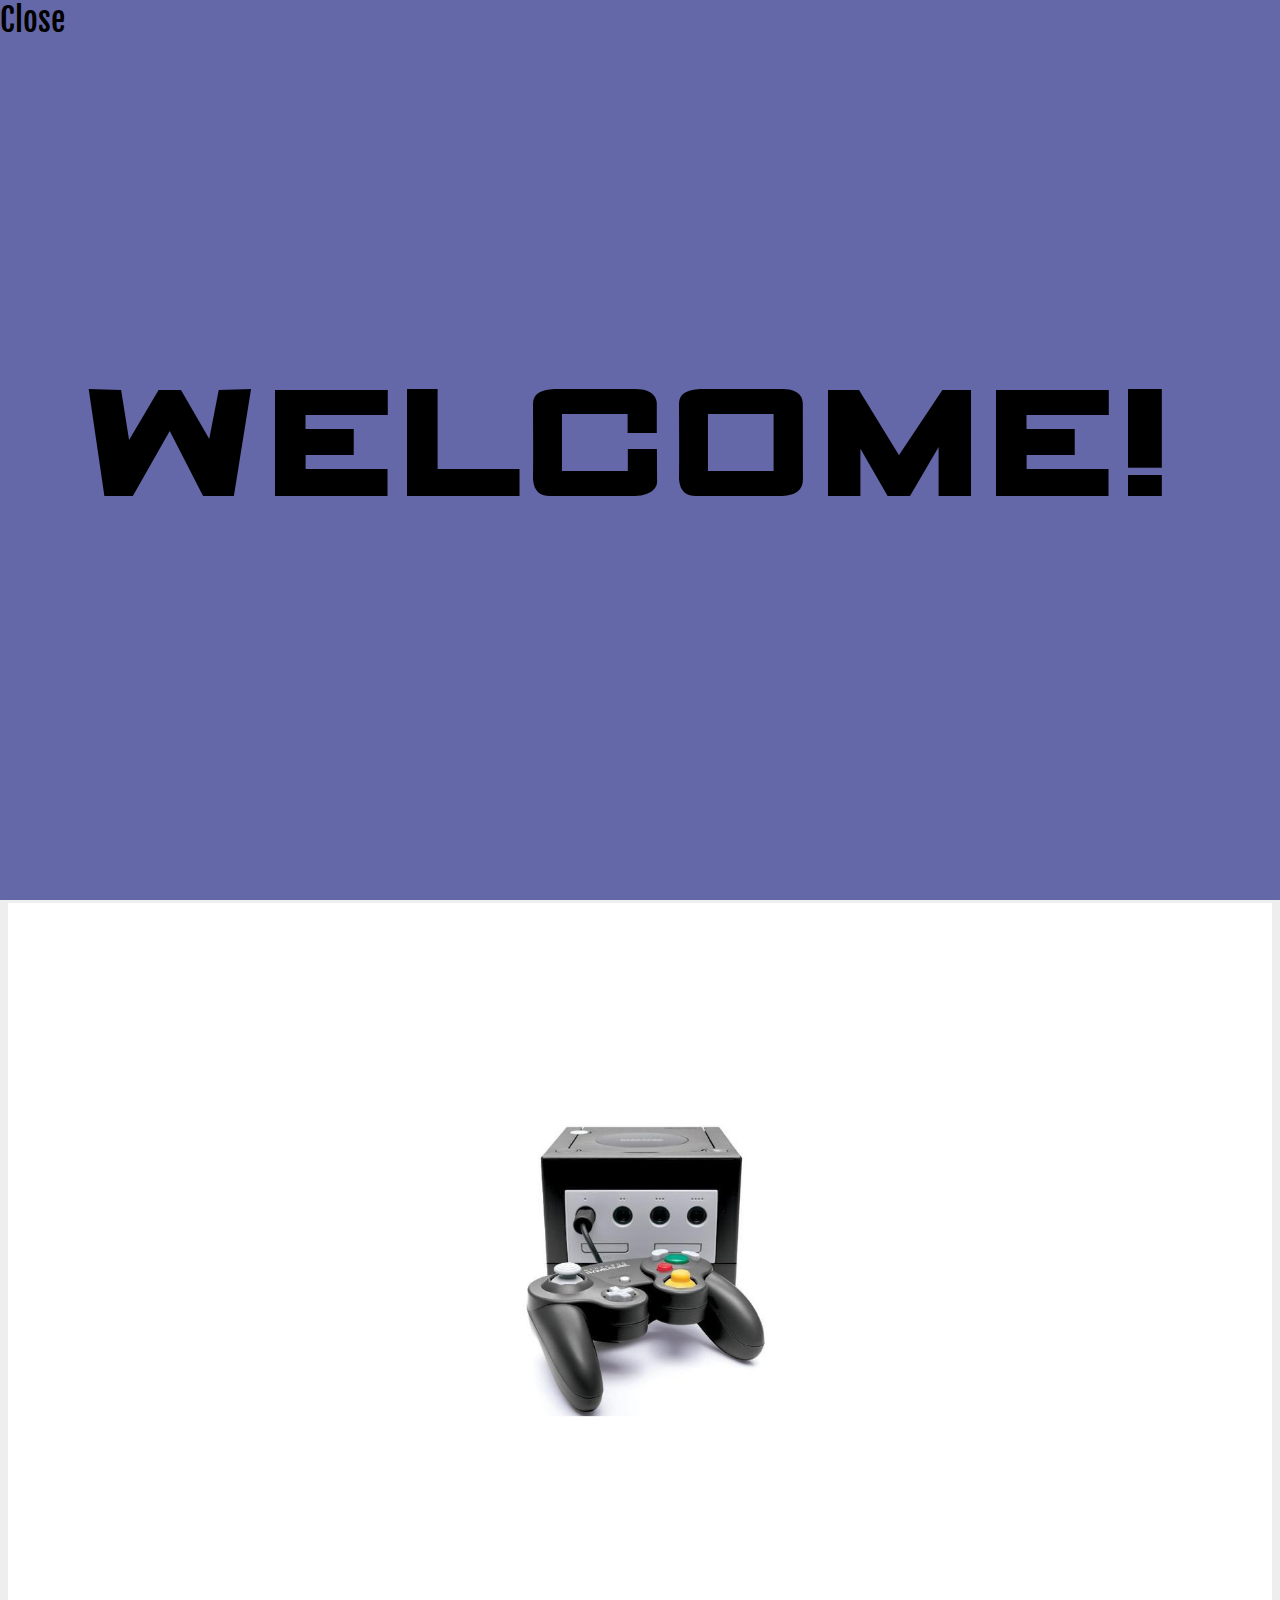
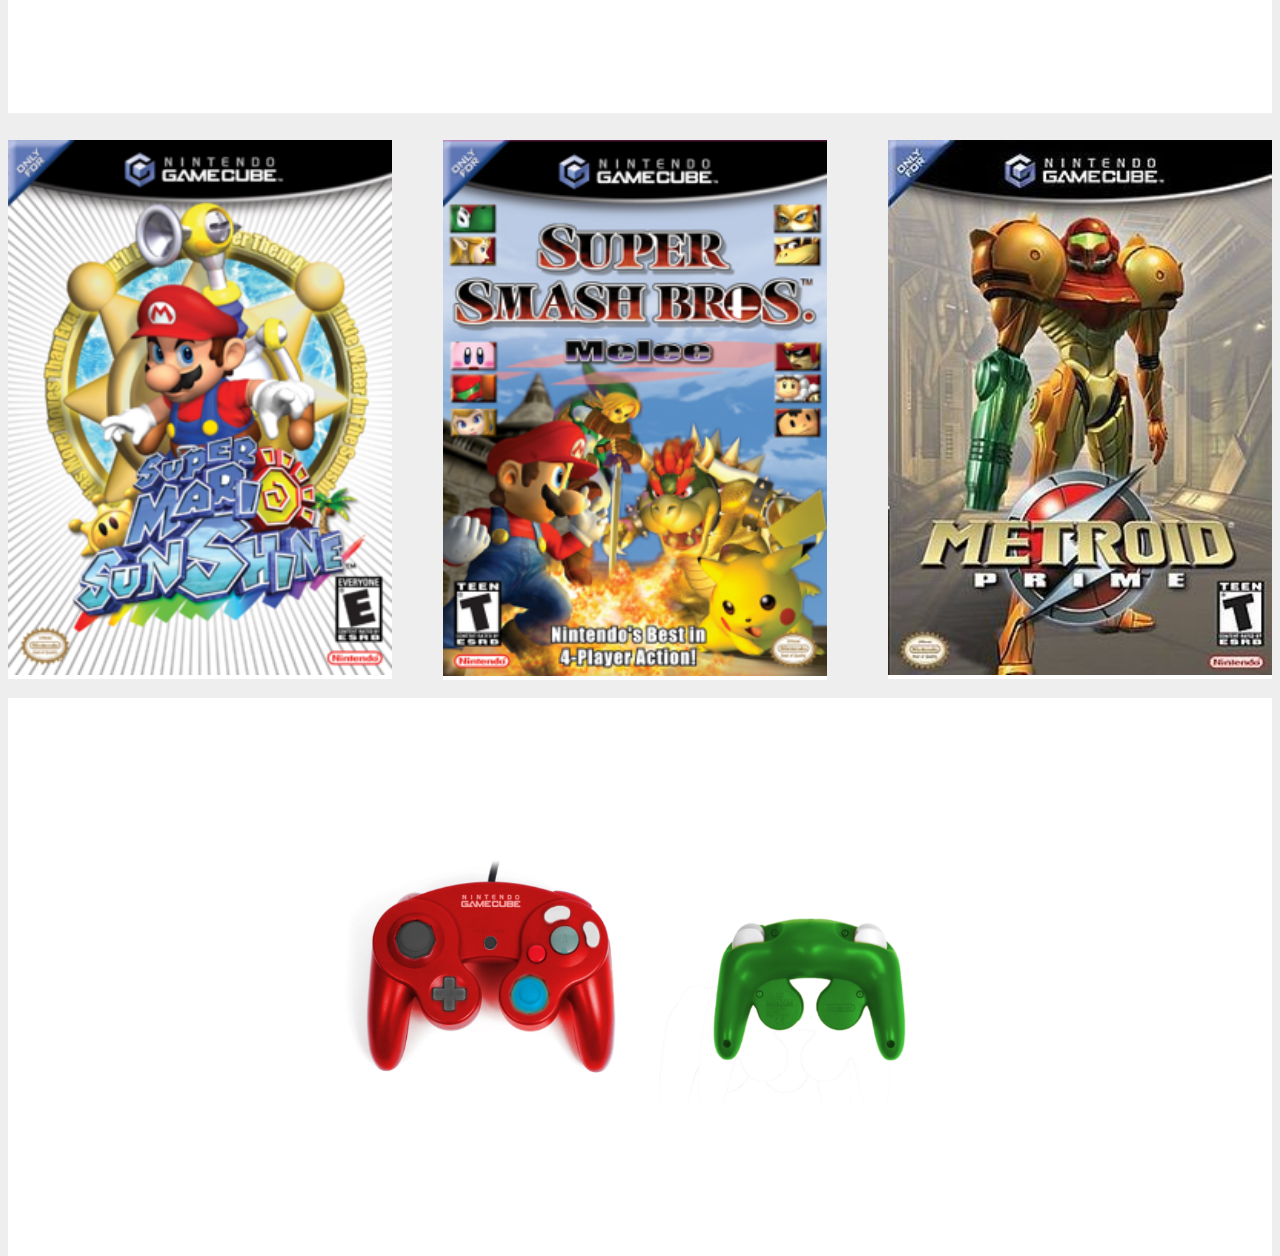
==== index.html @ 4dc27279 "First Commit" ====
<!doctype html>
<html>
<head>
<script src="https://ajax.googleapis.com/ajax/libs/jquery/3.2.1/jquery.min.js"></script>
<script src="JS/javascript.js"></script>
<link rel="stylesheet" type="text/css" href="CSS/styles.css">
<link href="https://fonts.googleapis.com/css?family=Montserrat" rel="stylesheet">
<link href="https://fonts.googleapis.com/css?family=Ubuntu" rel="stylesheet">
<link href="https://fonts.googleapis.com/css?family=Fjalla+One" rel="stylesheet">
<meta charset="utf-8">
<meta name="viewport" content="width=device-width, initial-scale=1.0, user-scalable=0, minimum-scale=1.0, maximum-scale=1.0"/>
<meta name="apple-mobile-web-app-capable" content="yes"/>
<meta name="apple-mobile-web-app-status-bar-style" content="black"/>
<title>index</title>
</head>

<body>
<!--NAVIGATION-->
<ul class="ul">
	<li class="li"><a class="a" href="index.html">Home</a></li>
	<li class="li"><a class="a" href="consoles.html">Consoles</a></li>
	<li class="li"><a class="a" href="games.html">Games</a></li>
	<li class="li"><a class="a" href="customizer.html">Custom Controller</a></li>
	<li class="li"><a class="a" href="support.html">Support and Information</a></li>
</ul>
<!--NAVIGATION-->

<!--GameCube Indigo Section-->
<section class="gamecube">
	<div class="overlay1">
		<div class="overlaytext">
			<h1 id="header">Gamecube Indigo</h1>
			<a href="consoles.html"><p>More Information</p></a>
		</div>
	</div>

	<div>
		<img class="gamecubeindigopics" src="Assets/gamecube-1.jpg" alt="gamecubepic1">
		<img class="gamecubeindigopics" src="Assets/gamecube-2.jpg" alt="gamecubepic2">
		<img class="gamecubeindigopics" src="Assets/gamecube-3.jpg" alt="gamecubepic3">
	</div>
</section>
<!--GameCube Indigo Section-->

<!--Other Consoles Section. -->
<section class="section2-3wrapper">
	<div class="section2">
		<div class="section2overlay">
			<div class="overlaytext">
				<h1 class="detail">Special Consoles</h1>
				<a href="consoles.html"><p>More Information</p></a>
			</div>
		</div>
		<div>
			<img class="otherconsoles" src=Assets/gamecube-special-mintgreen.jpg alt="gamecubemintgreen">
		</div>
	</div>

	<div class="section3">
		<div class="section3overlay">
			<div class="overlaytext">
				<h1>Original Consoles</h1>
				<a href="consoles.html"><p>More Information</p></a>
			</div>
		</div>
		<div>
			<img class="otherconsoles" src=Assets/gamecube-black.jpg alt="gamecubeblack">
		</div>
    </div>
</section>
<!--Other Consoles Section. -->

<!--Best Games OF all Time Section. -->
<section class="section4-5-6wrapper">
	<div class="section4">
		<div class="section4overlay">
			<div class="overlaytext">
				<a href="games.html"><h1 class="detail">Best Selling Games</h1></a>
			</div>
		</div>

		<div>
			<img class="games" src=Assets/Super-Mario-Sunshine-box-art.png alt="Super-Mario-Sunshine-box-art">
		</div>
	</div>

	<div class="section5"> 
		<div class="section5overlay">
			<div class="overlaytext">
				<a href="games.html"><h1 class="detail">Best Selling Games</h1></a>
			</div>
		</div>

		<div>
			<img class="games" src=Assets/Super-Smash-Bros-Melee-box-art.png alt="Super-Smash-Bros-Melee-box-art">
		</div>
	</div>

	<div class="section6">
		<div class="section6overlay">
			<div class="overlaytext">
				<a href="games.html"><h1 class="detail">Best Selling Games</h1></a>
			</div>
		</div>

		<div>
			<img class="games" src=Assets/Metroid-Prime-box-art.jpg alt="Metroid-Prime-box-art">
		</div>
	</div>
</section>


<!-- Best Games OF all Time Section. -->

<!-- Pop Up -->
<section>
    <div id="popupoverlay">
        <div id="box">
            <h1 id="msg">WELCOME!</h1>
        </div>
        <a class="myBtn">Close</a>
    </div>
</section>
<!-- Pop Up -->

<!-- Controller Section -->
<section class="section7">
	<div class="section7overlay">
		<div class="overlaytext">
			<h1 id="gametext">Customise Your Own Controller</h1>
			<a class="detail" href="customizer.html"><p>Click Here</p></a>
		</div>
	</div>

	<div>
		<img class="cusomizerpic" src="Assets/custom-controller-example.png" alt="custom-controller-example">
	</div>
</section>
<!-- Controller Section -->

</body>
<!--
<footer>
	<p>Website by: Marc Ashu</p>
  <p>Contact information: <a href="17642067@students.lincoln.ac.uk">
  17642067@students.lincoln.ac.uk</a>.</p>
</footer>-->
</html>
---- CSS/styles.css ----
@charset "utf-8";
/* CSS Document */


body{
	background-color: #eeeeee;
	/*background: radial-gradient(circle, #3a3a3a, #3a3a3a, #c2c2c2);*/
}

@font-face
{
  font-family: gamecubefontimport;
  src:url("GameCube.ttf");
}

#header
{
	font-family: gamecubefontimport;
}




/*------------------Home Page-------------------*/
/*Navigation*/
.ul {
  list-style-type: none;
  margin: 0;
  padding: 0;
  background-color: #3a3a3a;
  top: 0;
  left: 0;
  width: 100%;
  position: fixed;
  text-align: center;
  z-index: 3;
}

.li {
  
  display: inline;
  font-family: 'Fjalla One', sans-serif;
    font-size: 1.em
}

.li .a, .consolebtn {
    display: inline-block;
    color: white;
    text-align: center;
    padding: 14px 16px;
    text-decoration: none;
}

.li .a:hover, .dropdown:hover .consolebtn {
    background-color: #6568A8;
}
/*Navigation*/

/* Pop Up Overlay*/
#popupoverlay{
  left: 0;
  right:0;
  top: 0;
  bottom: 0;
  position: fixed;
  z-index: 3;
}

@media only screen and (max-width: 1024px) {
  #popupoverlay{
    display: none;
  }
}

#box{
  left: 0;
  right:0;
  top: 0;
  bottom: 0;
  position: absolute;
  background-color: #6568A8;
}

#msg{
  font-size: 8em;
  font-family: gamecubefontimport;
  text-align: center;
  left: 0;
  margin: auto;
  position: absolute;
  top: 40%;
  width: 100%;
}

.myBtn{
  position: relative;
  top: 0;
  font-family: 'Fjalla One', sans-serif;
  font-size: 2em;
}
/* Pop Up Overlay*/

#nav{
  position: absolute;
  display: table;
}
@font-face
{
  font-family: gamecubefontimport;
  src:url("GameCube.ttf");
}


/*GameCubeIndigo SLIDES*/
.gamecube {
  color: white;
  position: relative;
  background-color: white;
  width: 100%;
  top: 7.5vh;
  height: 90vh;
  display: inline-block;
}

@media only screen and (max-width: 1024px) {
  .gamecube {
    top: 4vh;
    height: 95vh;
  }
}

@media only screen and (max-width: 450px) {
  .gamecube {
    top: 14vh;
    height: 95vh;
  }
}
/*GameCubeIndigo SLIDES*/


/*GameCube SLIDESHOW OVERLAY*/
.gamecubeindigopics {
  width: 40vw;
  margin: 0 auto;
  position: relative;
  z-index: 1;
  overflow: hidden;
}

@media only screen and (max-width: 1024px) {
  .gamecubeindigopics{
    width: 90vw;
    padding-top: 10vh;
  }
}

@media only screen and (max-width: 1024px) {
  .gamecubeindigopics{
    width: 90vw;
    padding-top: 19vh;
  }
}

.overlay1 {
  position: absolute;
  left: 0;
  right: 0;
  background-color: #6568A8;
  overflow: hidden;
  width: 100%;
  height: 0;
  transition: 1.8s ease;
  overflow: hidden;
  z-index: 2;
  /*opacity: 0.5;*/
}

.gamecube:hover .overlay1 {
  height: 100%;
}

.overlaytext {
  white-space: nowrap; 
  color: white;
  font-size: 1.2em;
  position: relative;
  overflow: hidden;
  top: 50%;
  left: 50%;
  transform: translate(-50%, -50%);
  -ms-transform: translate(-50%, -50%);
  text-align: center;
  font-family: 'Montserrat', sans-serif;
}
/*GameCube SLIDESHOW OVERLAY*/


/*Other GameCube Consoles Section*/
.section2-3wrapper{
  top: 9vh;
  color: white;
  position: relative;
  background-color: white;
  z-index: -1;
  width: 100%;
  text-align: center; 
}

@media only screen and (max-width: 1024px) {
  .section2-3wrapper{
    top: 7vh;
  }
}

.section2{
  width: 48vw;
  height: 90vh;
  background-color: white;
  float: left;
  position: relative;
  left: 0;
}

@media only screen and (max-width: 1350px) {
  .section2{
    display: none;
  }
}

.section2overlay {
  position: absolute;
  bottom: 0;
  left: 0;
  right: 0;
  background-color: white;
  overflow: hidden;
  width: 100%;
  height: 0;
  transition: 1.8s ease;
  /*opacity: 0.5;*/
}

.section2:hover .section2overlay {
  height: 100%;
}


.section3{
  width: 48vw;
  height: 90vh;
  background-color: white;
  float: right;
  position: relative;
  right: 0;
}

@media only screen and (max-width: 1350px) {
  .section3{
    width: 100%;
  }
}

@media only screen and (max-width: 450px) {
  .section3 {
    top: 8vh;
  }
}


.section3overlay {
  position: absolute;
  bottom: 0;
  left: 0;
  right: 0;
  background-color: black;
  overflow: hidden;
  width: 100%;
  height: 0;
  transition: 1.8s ease;
  /*opacity: 0.5;*/
}

.section3:hover .section3overlay {
  height: 100%;
}

.otherconsoles{
  height: 60vh;
  width: auto;
}

@media only screen and (max-width: 1350px) {
  .otherconsoles{
    padding-top: 10vh;
  }
}

@media only screen and (max-width: 450px) {
  .otherconsoles{
    height: 40vh;
    padding-top: 17vh;
  }
}

.detail{
  color: black;
  text-decoration: none;
}

a {
    text-decoration: none !important;
}

@media only screen and (max-width: 1024px) {
  .detail{
    font-size: 0.9em;
  }
}

@media only screen and (max-width: 450px) {
  .detail{
    font-size: 0.5em; 
  }
}

/*Other GameCube Consoles Section*/

/* Games Section*/
.section4{
  width: 30vw;
  height: auto;
  background-color: white;
  float: left;
  position: relative;
  top: 12vh;
  z-index: -1;
}

@media only screen and (max-width: 450px) {
.section4{
    top: 18vh;
  }
}


.section4overlay {
  position: absolute;
  left: 0;
  right: 0;
  background-color: #6568A8;
  overflow: hidden;
  width: 100%;
  height: 0;
  transition: 1.8s ease;
  /*opacity: 0.5;*/
}

.section4:hover .section4overlay {
  height: 100%;
}

.section5{
  height: inherit;
  background-color: white;
  float: left;
  position: relative;
  top: 12vh;
  width: inherit;
  margin-left: 4vw;
  z-index: -1;
}

@media only screen and (max-width: 450px) {
.section5{
    top: 18vh;
  }
}

.section5overlay {
  position: absolute;
  left: 0;
  right: 0;
  background-color: #6568A8;
  overflow: hidden;
  width: 100%;
  height: 0;
  transition: 1.8s ease;
  /*opacity: 0.5;*/
}

.section5:hover .section5overlay {
  height: 100%;
}

.section6{
  width: inherit;
  height: inherit;
  background-color: white;
  float: right;
  position: relative;
  top: 12vh;
  z-index: -1;
}

@media only screen and (max-width: 450px) {
.section6{
    top: 18vh;
  }
}

.section6overlay {
  position: absolute;
  left: 0;
  right: 0;
  background-color: #6568A8;
  overflow: hidden;
  width: 100%;
  height: 0;
  transition: 1.8s ease;
  text-decoration: none;
  /*opacity: 0.5;*/
}

.section6:hover .section6overlay {
  height: 100%;
}

.games{
  height: auto;
  width: 30vw;
}
/* Games Section*/

/*Custom Controller*/
.section7{
  width: 100%;
  height: 90vh;
  background-color: white;
  position: relative;
  z-index: -1;
  top: 14vh;
  float: left;
  text-align: center;
}

@media only screen and (max-width: 1350px) {
  .section7{
    height: 55vh;
    padding-top: 7vh;
  }
}

@media only screen and (max-width: 450px) {
  .section7{
    height: 58vh;
    padding-top: 7vh;
    top: 20vh;
  }
}

.section7overlay {
  position: absolute;
  bottom: 0;
  left: 0;
  right: 0;
  background-color: #4694B6;
  overflow: hidden;
  width: 100%;
  height: 0;
  transition: 1.8s ease;
  margin: 0 auto;
  /*opacity: 0.5;*/
}

.section7:hover .section7overlay {
  height: 100%;
}

.cusomizerpic{
  z-index: -2;
  height: 70vh;
  width: auto;
  margin: 0 auto;
  display: block;
  left: 50%;
  padding-top: 8vh;
}

@media only screen and (max-width: 1350px) {
  .cusomizerpic{
    height: 30vh;
    width: auto;
  }

  #gametext{
    font-size: 1em;
  }
}

@media only screen and (max-width: 450px) {
  .cusomizerpic{
    height: 17vh;
    width: auto;
    padding-top: 15vh
  }
}

/*Custom Controller*/



/*------------------Home Page-------------------*/




/*------------------Customizer Page-------------------*/
/*Customizer Page Pictures*/
.piccontainer{
  text-align: center;
  width: 100%;
  background-color: white;
  position: absolute;
  z-index: -1;
  top: 10vh;
  right: 0;
  left: 0;
  bottom: 3vh;
}
/* Customizer Page Pictures*/

/* Option selection boxes*/
#frontbuttonhousing{
  list-style-type: none;
  margin: 0;
  padding: 0;
  width: 10vw;
  background-color: #6568A8;
  top: 6vh;
  float: right;
  position: absolute;
  right: 15vw;
  display: inline-block;
}

#backbuttonhousing{
  list-style-type: none;
  margin: 0;
  padding: 0;
  width: 10vw;
  background-color: #6568A8;
  top: 6vh;
  float: right;
  position: absolute;
  right: 3vw;
}

#controllerbuttons{
  list-style-type: none;
  margin: 0;
  padding: 0;
  width: 10vw;
  background-color: #6568A8;
  top: 50vh;
  float: right;
  position: absolute;
  right: 15vw;
  display: inline-block;
}

#controllersticks{
  list-style-type: none;
  margin: 0;
  padding: 0;
  width: 10vw;
  background-color: #6568A8;
  top: 50vh;
  float: right;
  position: absolute;
  right: 3vw;
}

@media only screen and (max-width: 1024px) {
  #frontbuttonhousing{
    top: 10vh;
  }

  #backbuttonhousing{
    top: 10vh;
    right: 3vw;
  }

  #controllerbuttons{
    top: 40vh;
    height: 25vh;
  }

  #controllersticks{
    top: 40vh;
    height: 25vh;
  }
}

.button .text{
  display: block;
  color: black;
  margin: 0 auto;
  text-decoration: none;
  padding: 1vh;
}

.button .text:hover {
  background-color: #555;
  color: white;
}

.text{
  font-size: 0.7em;
  font-family: 'Montserrat', sans-serif;
}
.buttonheader{
  font-family: gamecubefontimport;
  font-size: 0.5em;
}

#front{
  height: 70vh;
  width: auto;
  float: left;
}

.frontpics{
  position: relative;
  height: 30vh;
  width: auto;
  float: left;
}

#back{
  height: 70vh;
  width: auto;
  float: left;
}

.var {
  display: none;
  position: absolute;
  left: 0;
  height: 70vh;
  width: auto;
}

.frontcomp{
  position: absolute;
  left: 0;
  height: 70vh;
  width: auto;
  float: left;
}

@media only screen and (max-width: 1024px) {
  #front{
    height: 38vh;
    width: auto;
  }

  .frontcomp{
    height: 38vh;
    width: auto;
  }

  .var {
  height: 38vh;
  width: auto;
}

  #back{
    height: 40vh;
    width: auto;
    float: left;
  }
}

/* Option selection boxes*/
/*------------------Customizer Page-------------------*/




/*-----------------------Games Page---------------------------*/

/*Cart*/
#cartholder{
  position: fixed;
  top: 7vh;
  width: 95%;
  /* height: 100%; */
  background: #222;
  color:#fff;
  right: 3vw;
  text-align: center;
  text-decoration: none;
  background-color: :#fff;
}

#cartcontent{
  width:300px; 
  height:auto;
}

#cartmini{
  position: fixed;
  top: 7vh;
  width: 95%;
  /* height: 100%; */
  background: #222;
  color:#fff;
  right: 3vw;
  text-align: center;
  text-decoration: none;
  background-color: :#fff;
}

.cart{
  position: fixed;
  top: 7vh;
  width: 95%;
  /* height: 100%; */
  background: #222;
  color:#fff;
  right: 3vw;
  text-align: center;
}

@media only screen and (max-width: 1024px) {
  .cart{
    top: 9vh;
  }
}

.total{
  margin:0;
  text-align:right;
  padding-right:20px;
  margin-top: 10px;
}

.carttitle{
  font-size: 1.2em;
}

.dropitems{
  float: right;
  font-size: 0.9em;
  font-style: italic;
  padding-right: 0.3vw;
}

/*Cart*/

/*Heading*/
.bestgameswrapper{
  width: 100%
  background-color: #6568A8;
  position: relative;
  top: 30.7vh;
  height: 20vh;
  right: 0;
  text-align: center;
}

@media only screen and (max-width: 1024px) {
  .bestgameswrapper{
    top: 25vh;
  }
}

@media only screen and (max-width: 450px) {
  .bestgameswrapper{
    top: 35vh;
  }
}

.bestgames{
  font-size: 4em;
  color: white;
  font-family: 'Fjalla One', sans-serif;
  text-align: center;
  position: relative;
  padding: 6vh;
}

@media only screen and (max-width: 450px) {
  .bestgames{
      font-size: 2em;
  }
}

.bestgamesbox{
  background-color: #6568A8;
  position: relative;
  width: 100%
  right: 0;
}
/*Heading*/

/*Images*/
.gamewrapper{
  position: relative;
  background-color: white;
  text-align: center;
  top: 35vh;
  height: 120vh;
  text-decoration: none;
}

@media only screen and (max-width: 1024px) {
  .gamewrapper{
    top: 30vh;
    height: 300vh;
  }
}

@media only screen and (max-width: 450px) {
  .gamewrapper{
    top: 40vh;
    height: 200vh;
  }
}

.gamewrapper li{
	list-style: none;
	float: left;
	overflow: hidden;
	bottom: 4vh;
  width: 26vh;
  height: 60vh;
  margin-right: 3vw;
  margin-left: 3vw;
}

@media only screen and (max-width: 1024px) {
  .gamewrapper li{
    width: 40%;
    height: 60vh;
    top: 0;
    margin-left: 4.3vw;
    margin-right: 3vw;
    display: block;
  }
}

@media only screen and (max-width: 450px) {
  .gamewrapper li{
    width: 35%;
    height: 40vh;
    margin-right: 1vw;
    left: 0;
  }
}


.priceHolder{
  background-color: #333;
  padding: 3vh;
  left: 50%;
  word-wrap: break-word;
  height: 6vh;
  margin-bottom: 10vh;
}

.title{
  margin: 0;
  font-weight: bold;
  text-align: center;
  color: white;
  text-decoration: none;
  font-size: 0.8em;
  position: relative;
}

.price{
  margin: 0;
  font-weight: bold;
  text-align: center;
  color: white;
  text-decoration: none;
  font-size: 0.9em;
  position: relative;
}

@media only screen and (max-width: 1024px) {
  .title{
    font-size: 1.7em;
  }

  .price{
    font-size: 1.5em;
  }
}

@media only screen and (max-width: 450px) {
  .title{
    font-size: 0.8em;
  }
  .price{
    font-size: 0.9em;
  }

}

#game1{
  float: left;
  position: relative;
  top: 1.5vh;
  margin-right: 5vw;
}

#game2{
  float: left;
  position: relative;
  top: 1.5vh;
  margin-right: 5vw;
}

#game3{
  float: left;
  position: relative;
  top: 1.5vh;
  margin-right: 5vw;
}

#game4{
  float: left;
  position: relative;
  top: 1.5vh;
  margin-right: 5vw;
}

#game5{
  float: left;
  position: relative;
  top: 1.5vh;
}

#game6{
  float: left;
  position: relative;
  top: 1.2vh;
  margin-right: 5vw;
  padding-bottom: 15vh;
}

#game7{
  float: left;
  position: relative;
  top: 1.2vh;
  margin-right: 5vw;
  padding-bottom: 15vh;
}

#game8{
  float: left;
  position: relative;
  top: 1.2vh;
  margin-right: 5vw;
  padding-bottom: 15vh;
}

#game9{
  float: left;
  position: relative;
  top: 1.2vh;
  margin-right: 5vw;
  padding-bottom: 15vh;
}

#game10{
  float: left;
  position: relative;
  top: 1.2vh;
  padding-bottom: 15vh;
}

.gamepics{
  height: auto;
  width: 12vw;
}

@media only screen and (max-width: 1024px) {
  .gamepics{
    height: auto;
    width: 40vw;
    top: 0;
  }
}

@media only screen and (max-width: 450px) {
  .gamepics{
    height: auto;
    width: 30vw;
    top: 0;
  }
}

}
/*Images*/


/*-----------------------Games Page---------------------------*/





/*-----------------------Consoles Page---------------------------*/

/*Heading*/
.consolesheadingwrapper{
  width: 100%;
  position: relative;
  top: 7.5vh;
  height: 20vh;
}

@media only screen and (max-width: 1024px) {
  .consolesheadingwrapper{
    top: 6vh;
  }
}

.standardconsolesheading{
  font-size: 3em;
  color: white;
  font-family: 'Fjalla One', sans-serif;
  text-align: center;
  position: relative;
  padding: 6vh;
}

.standardconsolesbox{
  background-color: #6568A8;
  position: relative;
  width: 48vw;
  float: left;
  top: 7.5vh;
}

.specialconsolesheading{
  font-size: 3em;
  color: white;
  font-family: 'Fjalla One', sans-serif;
  text-align: center;
  position: relative;
  padding: 6vh;
}

.specialconsolesbox{
  background-color: #6568A8;
  position: relative;
  width: 48vw;
  float: right;
  top: 7.5vh;
}
/*Heading*/

.consoleswrapper1{
  top: 9vh;
  color: white;
  position: relative;
  background-color: white;
  z-index: -1;
  width: 100%;
  text-align: center; 
}

.standard1{
  width: 48vw;
  height: 90vh;
  background-color: white;
  float: left;
  position: relative;
  left: 0;
  text-align: center;
}

@media only screen and (max-width: 1024px) {
  .standard1{
    height: 40vh;
  }
}

#s1{
  -moz-transition: 0.3s;
  -webkit-transition: 0.3s;
  transition: 0.3s;
}

#s1:hover{
  -moz-transform: scale(1.2);
  -webkit-transform: scale(1.2);
  transform: scale(1.2);
}

.overlaybox{
  transition: .5s ease;
  opacity: 0;
  position: absolute;
  top: 50%;
  left: 50%;
  transform: translate(-50%, -50%);
}

.standard1:hover #s1{
  opacity: 0.3;
}

.standard1:hover .overlaybox{
  opacity: 1;
}

.hovertexts1{
  background-color: #6568A8;
  color: white;
  font-size: 16px;
  padding: 16px 32px;
  font-family: 'Montserrat', sans-serif;
}

.special1{
  width: 48vw;
  height: 90vh;
  background-color: white;
  float: right;
  position: relative;
  right: 0;
  text-align: center;
}

@media only screen and (max-width: 1024px) {
  .special1{
    height: 40vh;
  }
}


#l1{
  -moz-transition: 0.3s;
  -webkit-transition: 0.3s;
  transition: 0.3s;
}
#l1:hover{
  -moz-transform: scale(1.2);
  -webkit-transform: scale(1.2);
  transform: scale(1.2);
}

.special1:hover #l1 {
  opacity: 0.3;
}

.special1:hover .overlaybox{
  opacity: 1;
}

.hovertexts2 {
  background-color: black;
  color: white;
  font-size: 16px;
  padding: 16px 32px;
  font-family: 'Montserrat', sans-serif;
}

.consoleswrapper2{
  top: 7.5vh;
  color: white;
  position: relative;
  background-color: white;
  z-index: -1;
  width: 100%;
  text-align: center; 
}

.standard2{
  width: 48vw;
  height: 90vh;
  background-color: white;
  float: left;
  position: relative;
  left: 0;
  text-align: center;
}

@media only screen and (max-width: 1024px) {
  .standard2{
    height: 40vh;
  }
}


#s2{
  -moz-transition: 0.3s;
  -webkit-transition: 0.3s;
  transition: 0.3s;
}
#s2:hover{
  -moz-transform: scale(1.2);
  -webkit-transform: scale(1.2);
  transform: scale(1.2);
}

.standard2:hover #s2{
  opacity: 0.3;
}

.standard2:hover .overlaybox{
  opacity: 1;
}

.hovertexts3 {
  background-color: white;
  color: black;
  font-size: 16px;
  padding: 16px 32px;
  font-family: 'Montserrat', sans-serif;
}

.special2{
  width: 48vw;
  height: 90vh;
  background-color: white;
  float: right;
  position: relative;
  right: 0;
  text-align: center;
}

@media only screen and (max-width: 1024px) {
  .special2{
    height: 40vh;
  }
}


#l2{
  -moz-transition: 0.3s;
  -webkit-transition: 0.3s;
  transition: 0.3s;
}
#l2:hover{
  -moz-transform: scale(1.2);
  -webkit-transform: scale(1.2);
  transform: scale(1.2);
}

.special2:hover #l2{
  opacity: 0.3;
}

.special2:hover .overlaybox{
  opacity: 1;
}

.hovertexts4 {
  background-color: #09888d;
  color: white;
  font-size: 16px;
  padding: 16px 32px;
  font-family: 'Montserrat', sans-serif;
}

.consoleswrapper3{
  top: 7.5vh;
  color: white;
  position: relative;
  background-color: white;
  z-index: -1;
  width: 100%;
  text-align: center; 
}

.standard3{
  width: 48vw;
  height: 90vh;
  background-color: white;
  float: left;
  position: relative;
  left: 0;
  text-align: center;
}

@media only screen and (max-width: 1024px) {
  .standard3{
    height: 40vh;
  }
}

#s3{
  -moz-transition: 0.3s;
  -webkit-transition: 0.3s;
  transition: 0.3s;
}
#s3:hover{
  -moz-transform: scale(1.2);
  -webkit-transform: scale(1.2);
  transform: scale(1.2);
}

.standard3:hover #s3{
  opacity: 0.3;
}

.standard3:hover .overlaybox{
  opacity: 1;
}

.hovertexts5{
  background-color: silver;
  color: white;
  font-size: 16px;
  padding: 16px 32px;
  font-family: 'Montserrat', sans-serif;
}
.special3{
  width: 48vw;
  height: 90vh;
  background-color: white;
  float: right;
  position: relative;
  right: 0;
  text-align: center;
}

@media only screen and (max-width: 1024px) {
  .special3{
    height: 40vh;
  }
}

#l3{
  -moz-transition: 0.3s;
  -webkit-transition: 0.3s;
  transition: 0.3s;
}
#l3:hover{
  -moz-transform: scale(1.2);
  -webkit-transform: scale(1.2);
  transform: scale(1.2);
}

.special3:hover #l3{
  opacity: 0.3;
}

.special3:hover .overlaybox{
  opacity: 1;
}

.hovertexts6{
  background-color: gold;
  color: white;
  font-size: 16px;
  padding: 16px 32px;
  font-family: 'Montserrat', sans-serif;
}

.consolepics{
  height: auto;
  width: 34vw;
  padding-top: 8vh;
}
/*-----------------------Consoles Page---------------------------*/


/*-----------------------Support Page---------------------------*/
.headingwrapper{
  width: 100%
  background-color: #6568A8;
  position: relative;
  top: 1vh;
  height: 20vh;
  right: 0;
  text-align: center;
}

@media only screen and (max-width: 1024px) {
  .headingwrapper{
    top: 25vh;
  }
}

@media only screen and (max-width: 450px) {
  .headingwrapper{
    top: 35vh;
  }
}

.headingtext{
  font-size: 4em;
  color: white;
  font-family: 'Fjalla One', sans-serif;
  text-align: center;
  position: relative;
  padding: 6vh;
}

@media only screen and (max-width: 450px) {
  .headingtext{
      font-size: 2em;
  }
}

.headingbox{
  background-color: #6568A8;
  position: relative;
  width: 100%
  right: 0;
}

.mainsection{
  top: 4.5vh;
  background-color: white;
  width: 100%;
  height: 80vh;
  position: relative;
}

.video{
  top: 10vh;
}
/*-----------------------Support Page---------------------------*/
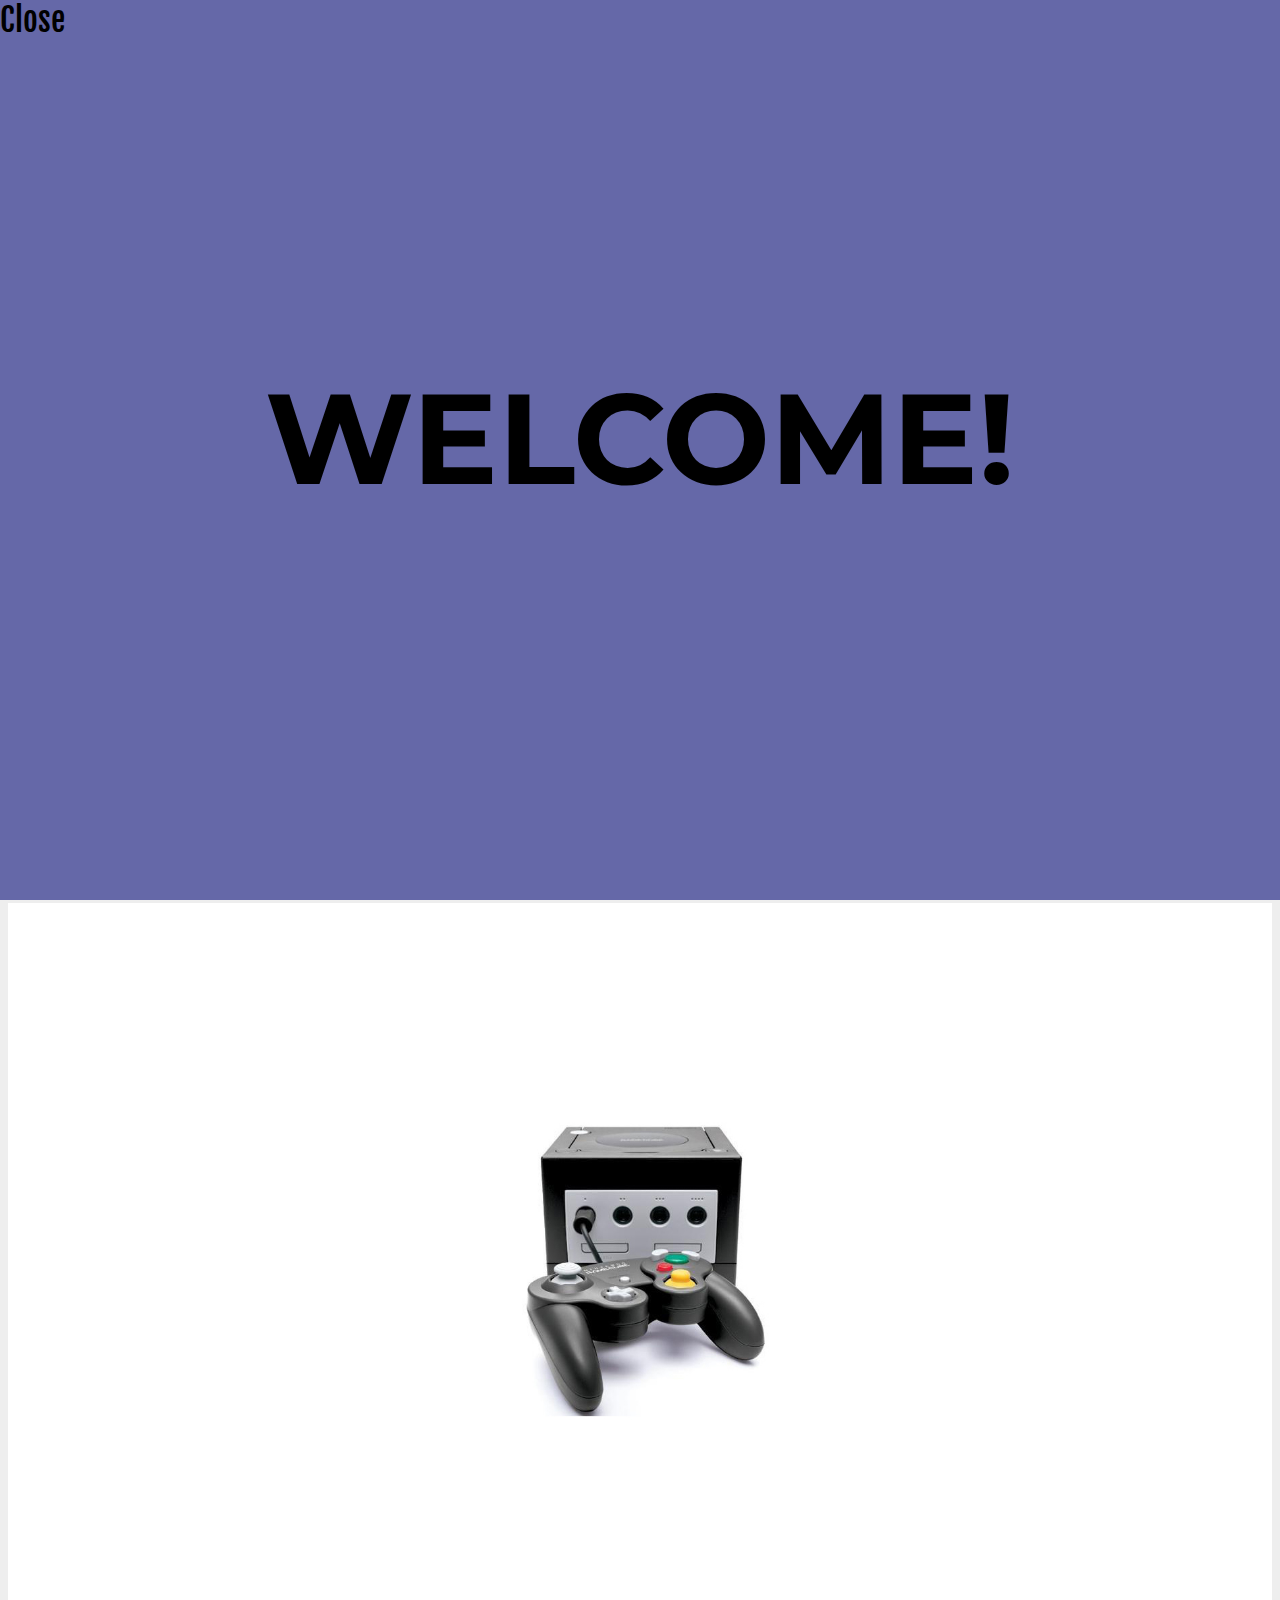
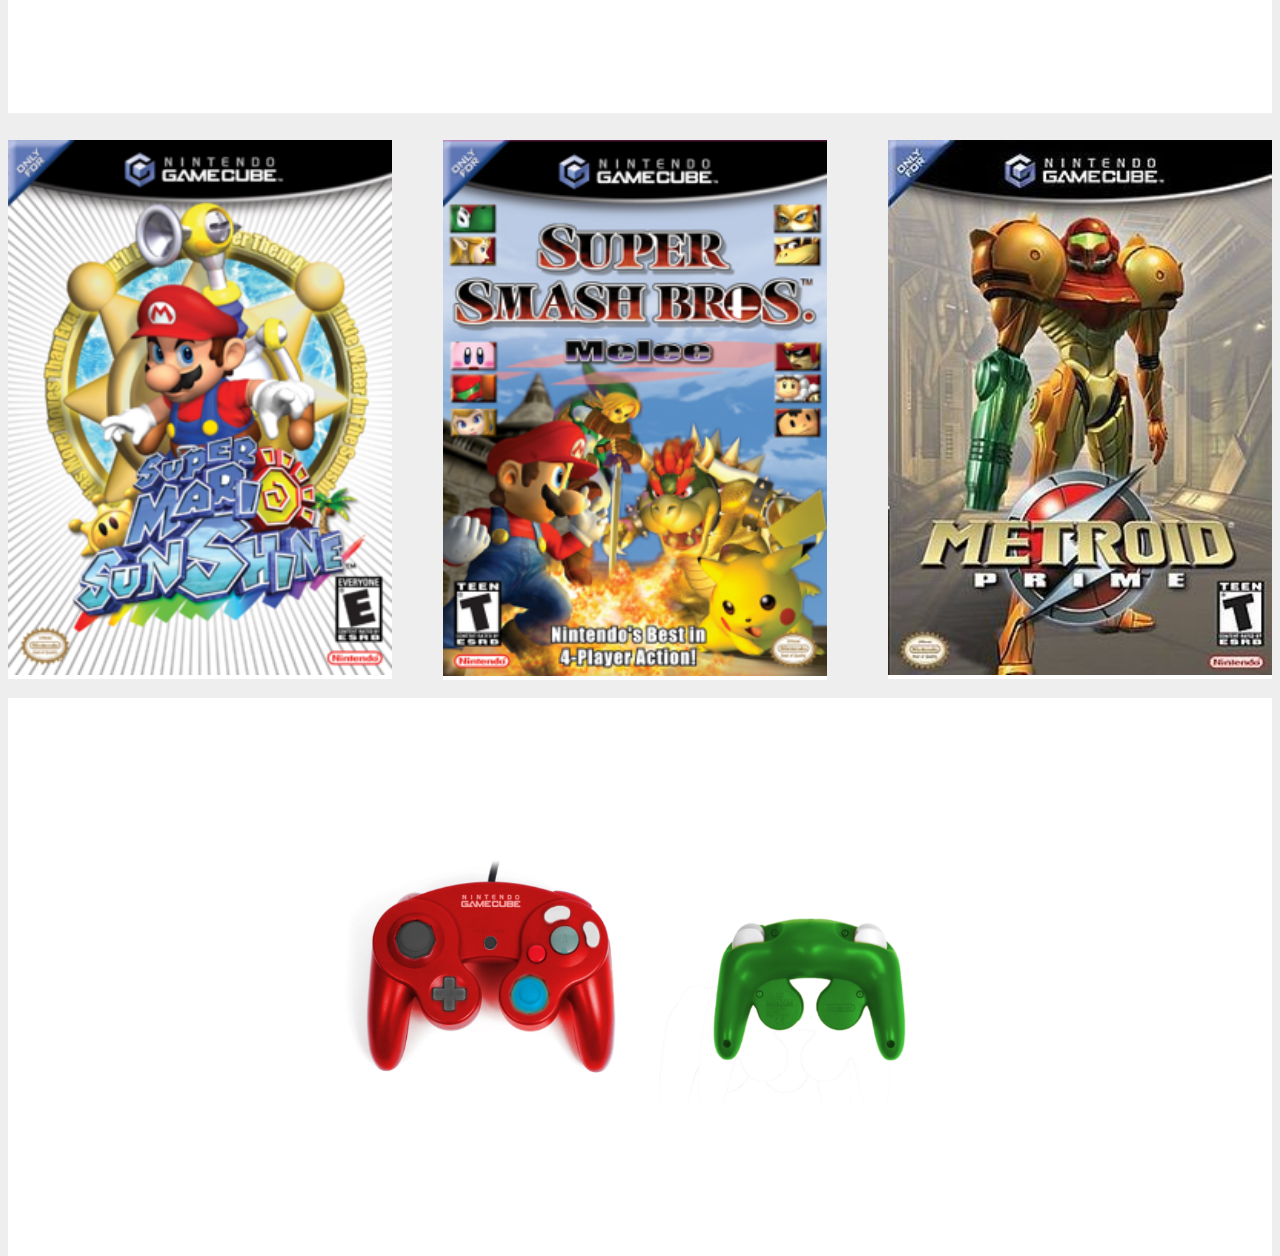
==== commit d4319a8c: "update to fonts and colours" ====
--- a/index.html
+++ b/index.html
@@ -128,7 +128,7 @@
 	<div class="section7overlay">
 		<div class="overlaytext">
 			<h1 id="gametext">Customise Your Own Controller</h1>
-			<a class="detail" href="customizer.html"><p>Click Here</p></a>
+			<a class="d. href="customizer.html"><p>Click Here</p></a>
 		</div>
 	</div>
 
--- a/CSS/styles.css
+++ b/CSS/styles.css
@@ -7,19 +7,10 @@
 	/*background: radial-gradient(circle, #3a3a3a, #3a3a3a, #c2c2c2);*/
 }
 
-@font-face
-{
-  font-family: gamecubefontimport;
-  src:url("GameCube.ttf");
-}
-
 #header
 {
-	font-family: gamecubefontimport;
-}
-
-
-
+	font-family: 'Montserrat', sans-serif;
+}
 
 /*------------------Home Page-------------------*/
 /*Navigation*/
@@ -83,7 +74,7 @@
 
 #msg{
   font-size: 8em;
-  font-family: gamecubefontimport;
+  font-family: 'Montserrat', sans-serif;
   text-align: center;
   left: 0;
   margin: auto;
@@ -104,12 +95,6 @@
   position: absolute;
   display: table;
 }
-@font-face
-{
-  font-family: gamecubefontimport;
-  src:url("GameCube.ttf");
-}
-
 
 /*GameCubeIndigo SLIDES*/
 .gamecube {
@@ -165,7 +150,7 @@
   position: absolute;
   left: 0;
   right: 0;
-  background-color: #6568A8;
+  background-color: #398CE5;
   overflow: hidden;
   width: 100%;
   height: 0;
@@ -232,7 +217,7 @@
   bottom: 0;
   left: 0;
   right: 0;
-  background-color: white;
+  background-color: #CB39E5;
   overflow: hidden;
   width: 100%;
   height: 0;
@@ -272,7 +257,7 @@
   bottom: 0;
   left: 0;
   right: 0;
-  background-color: black;
+  background-color: #E53939;
   overflow: hidden;
   width: 100%;
   height: 0;
@@ -347,7 +332,7 @@
   position: absolute;
   left: 0;
   right: 0;
-  background-color: #6568A8;
+  background-color: #E5E039;
   overflow: hidden;
   width: 100%;
   height: 0;
@@ -380,7 +365,7 @@
   position: absolute;
   left: 0;
   right: 0;
-  background-color: #6568A8;
+  background-color: #39E5B3;
   overflow: hidden;
   width: 100%;
   height: 0;
@@ -412,7 +397,7 @@
   position: absolute;
   left: 0;
   right: 0;
-  background-color: #6568A8;
+  background-color: #E55D39;
   overflow: hidden;
   width: 100%;
   height: 0;
@@ -463,7 +448,7 @@
   bottom: 0;
   left: 0;
   right: 0;
-  background-color: #4694B6;
+  background-color: #4EE563;
   overflow: hidden;
   width: 100%;
   height: 0;
@@ -1385,13 +1370,13 @@
 
 @media only screen and (max-width: 1024px) {
   .headingwrapper{
-    top: 25vh;
+    top: 2vh;
   }
 }
 
 @media only screen and (max-width: 450px) {
   .headingwrapper{
-    top: 35vh;
+    top: 9vh;
   }
 }
 
@@ -1406,7 +1391,7 @@
 
 @media only screen and (max-width: 450px) {
   .headingtext{
-      font-size: 2em;
+      font-size: 3em;
   }
 }
 
@@ -1421,11 +1406,40 @@
   top: 4.5vh;
   background-color: white;
   width: 100%;
-  height: 80vh;
-  position: relative;
+  height: 200vh;
+  position: relative;
+}
+
+@media only screen and (max-width: 1024px) {
+  .mainsection{
+    top: 1vh;
+  }
+}
+
+@media only screen and (max-width: 450px) {
+  .mainsection{
+    top: 17vh;
+  }
+}
+
+.videoholder{
+  text-align: center;
+  font-family: 'Montserrat', sans-serif;
 }
 
 .video{
-  top: 10vh;
+  width: 70vw; 
+  height: 70vh;
+}
+
+@media only screen and (max-width: 1024px) {
+  .video{
+    height: 40vh;
+  }
+}
+
+.report{
+  text-align: center;
+  font-family: 'Montserrat', sans-serif;
 }
 /*-----------------------Support Page---------------------------*/